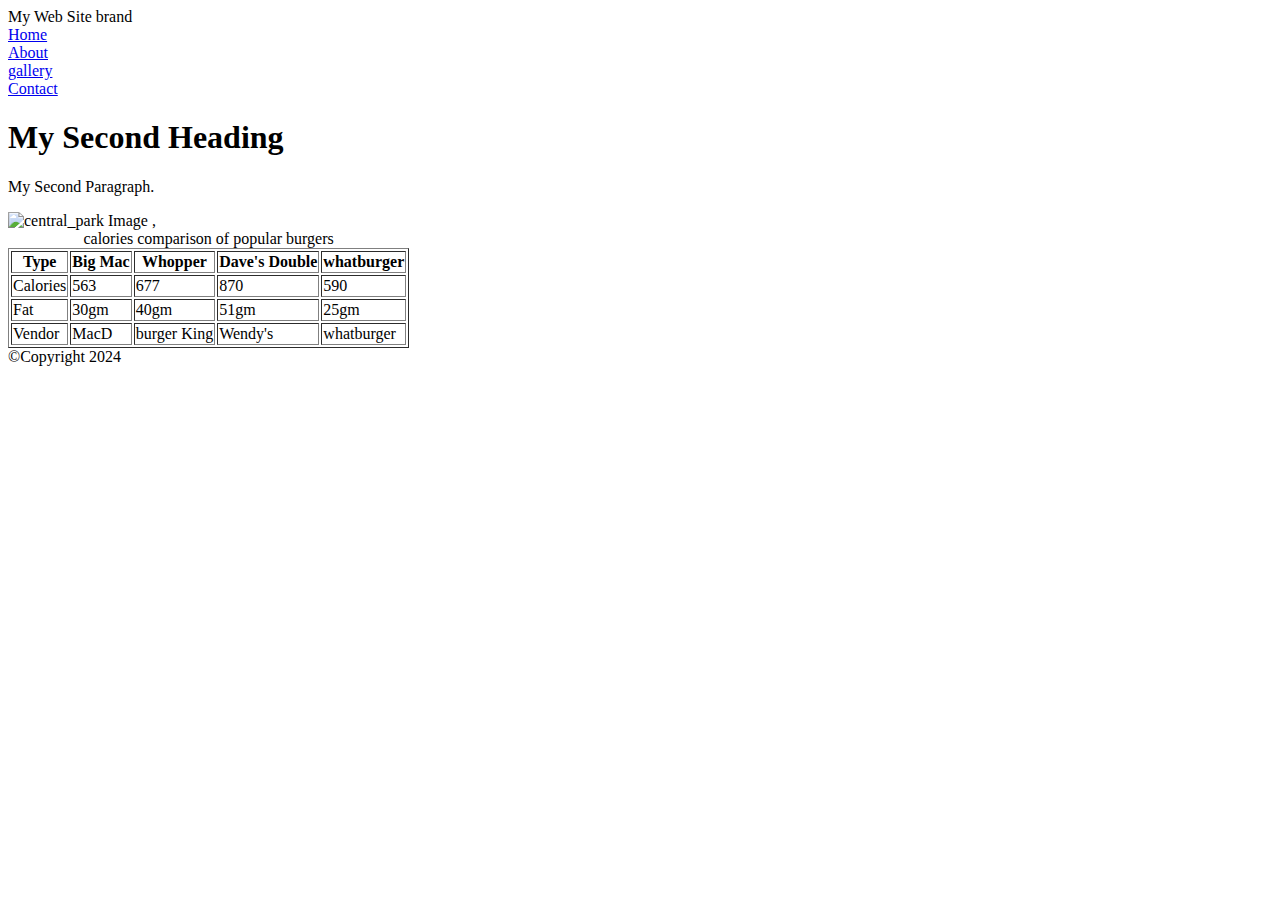
==== page2.html @ cf17e5e9 "added 2 new pages & updated index" ====
<!DOCTYPE html>
<html lang="en">
<head>
    <meta charset="UTF-8">
    <meta name="viewport" content="width=device-width, initial-scale=1.0">
    <title>My Second Web Pages</title>
</head>
<body>
 <div id="container">
    <header>My Web Site brand</header>
    <nav>
        <li><a href="index.html">Home</a></li>
        <li><a href="page2.html">About</a></li>
        <li><a href="#">gallery</a></li>
        <li><a href="page3.html">Contact</a></li>
    </nav>
    <main>
    <h1>My Second Heading</h1>
    <p>My Second Paragraph.</p>
    <img src="images/central_park.jpg"alt="central_park Image" width="500">

    <table border="1">
        ,<caption>calories comparison of popular burgers</caption>
        <thead>
            <tr>
                <th>Type</th>
                <th>Big Mac</th>
                <th>Whopper</th>
                <th>Dave's Double</th>
                <th>whatburger</th>
            </tr>
        </thead>
        <tbody>
            <tr>
                <td>Calories</td>
                <td>563</td>
                <td>677</td>
                <td>870</td>
                <td>590</td>
            </tr>
            <tr>
                <td>Fat</td>
                <td>30gm</td>
                <td>40gm</td>
                <td>51gm</td>
                <td>25gm</td>
            </tr>
        </tbody>
        <tfoot>
            <tr>
                <td>Vendor</td>
                <td>MacD</td>
                <td>burger King</td>
                <td>Wendy's</td>
                <td>whatburger</td>
            </tr>

        </tfoot>
    </table>
    </main>
<footer>&copy;Copyright 2024</footer>
 </div>
</body>
</html>
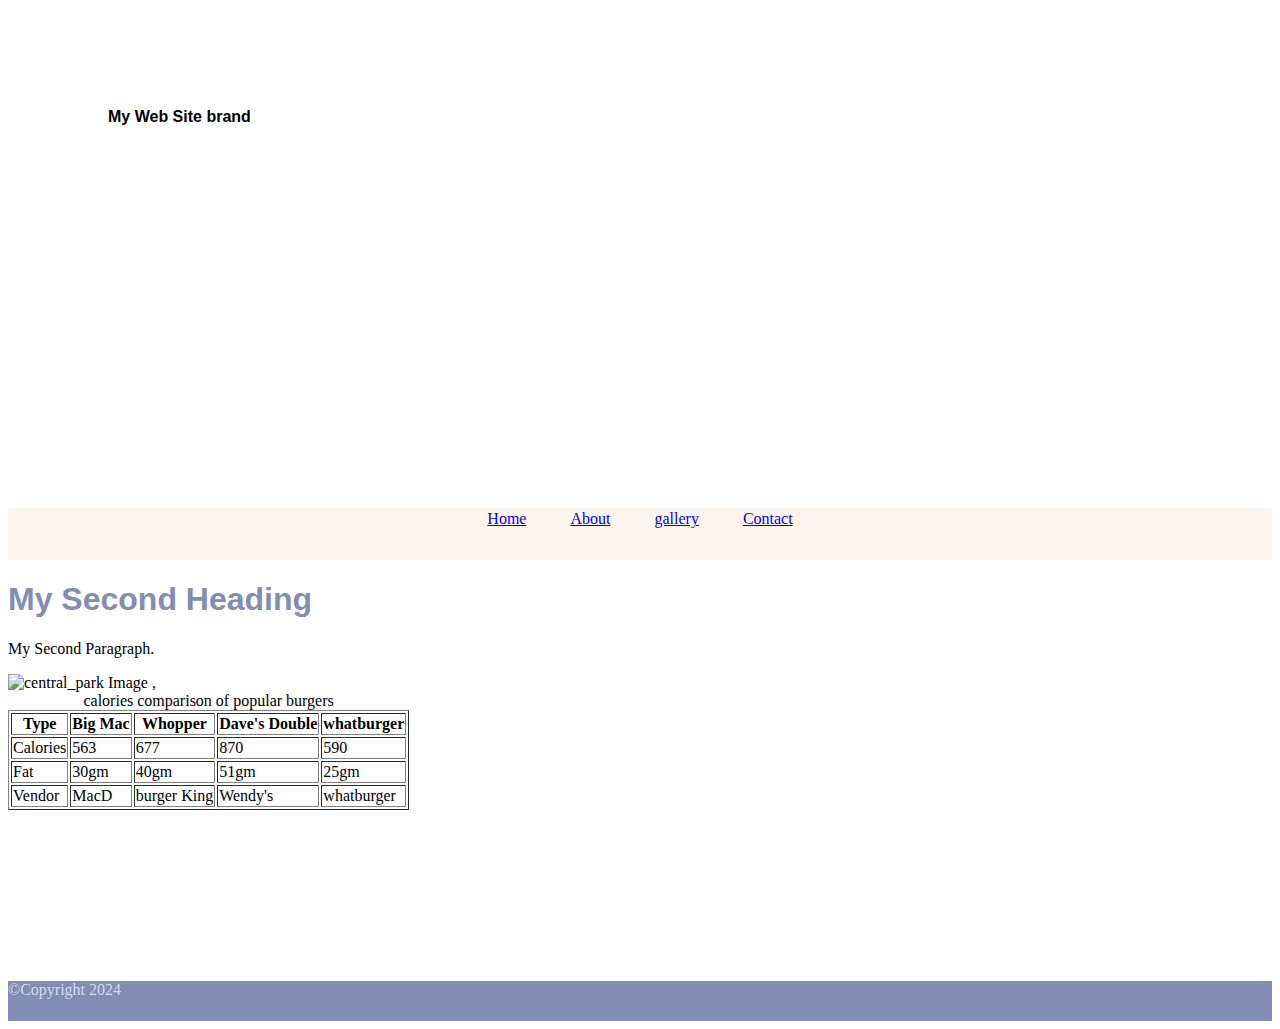
==== commit 7d00ac9d: "switched to external css" ====
--- a/page2.html
+++ b/page2.html
@@ -4,6 +4,7 @@
     <meta charset="UTF-8">
     <meta name="viewport" content="width=device-width, initial-scale=1.0">
     <title>My Second Web Pages</title>
+<link rel="stylesheet" href="style.css">
 </head>
 <body>
  <div id="container">
--- a/style.css
+++ b/style.css
@@ -0,0 +1,56 @@
+/* style header area */
+header{
+    background: url(images/central_park.jpg) 0px -200px no-repeat; /*shortcut */
+    /* background-image: url(images/central_park.jpg) ; */
+    background-size: 1500px; /* cannot shortcut */
+    /*background-position: 0px -200px; */
+    /* background-repeat: no-repeat; */
+    height: 400px;
+    padding-top: 100px;
+    padding-left: 100px;
+    font-weight: bold;
+    font-family: Arial, Helvetica, sans-serif;
+}
+/* style navigation */
+li{
+    list-style-type:none;
+    display: inline;
+    padding: 0px 20px;
+}
+li a: link {
+    text-decoration: none; 
+    color:#000;
+}
+li a:visited{
+    text-decoration: none;
+    color: #818db3;
+}
+li a:hover{
+    text-decoration: underline;
+    color: #333;
+
+}
+li a:active{
+    text-decoration: none;
+    color:#753a30;
+}
+nav{
+    background-color: rgb(255, 245, 238);
+    height: 50px;
+    text-align: center;
+    padding-top: 2px;
+}
+main{
+    height: 400px;
+}
+main h1{
+    color: rgb(129, 141, 179);
+    font-family: Arial, Helvetica, sans-serif;
+}
+/* style footer area */
+footer{
+    height: 40px;
+    background-color: rgb(129, 141, 179);
+    text-align: 20px;
+    color: rgb(211, 218, 240);
+}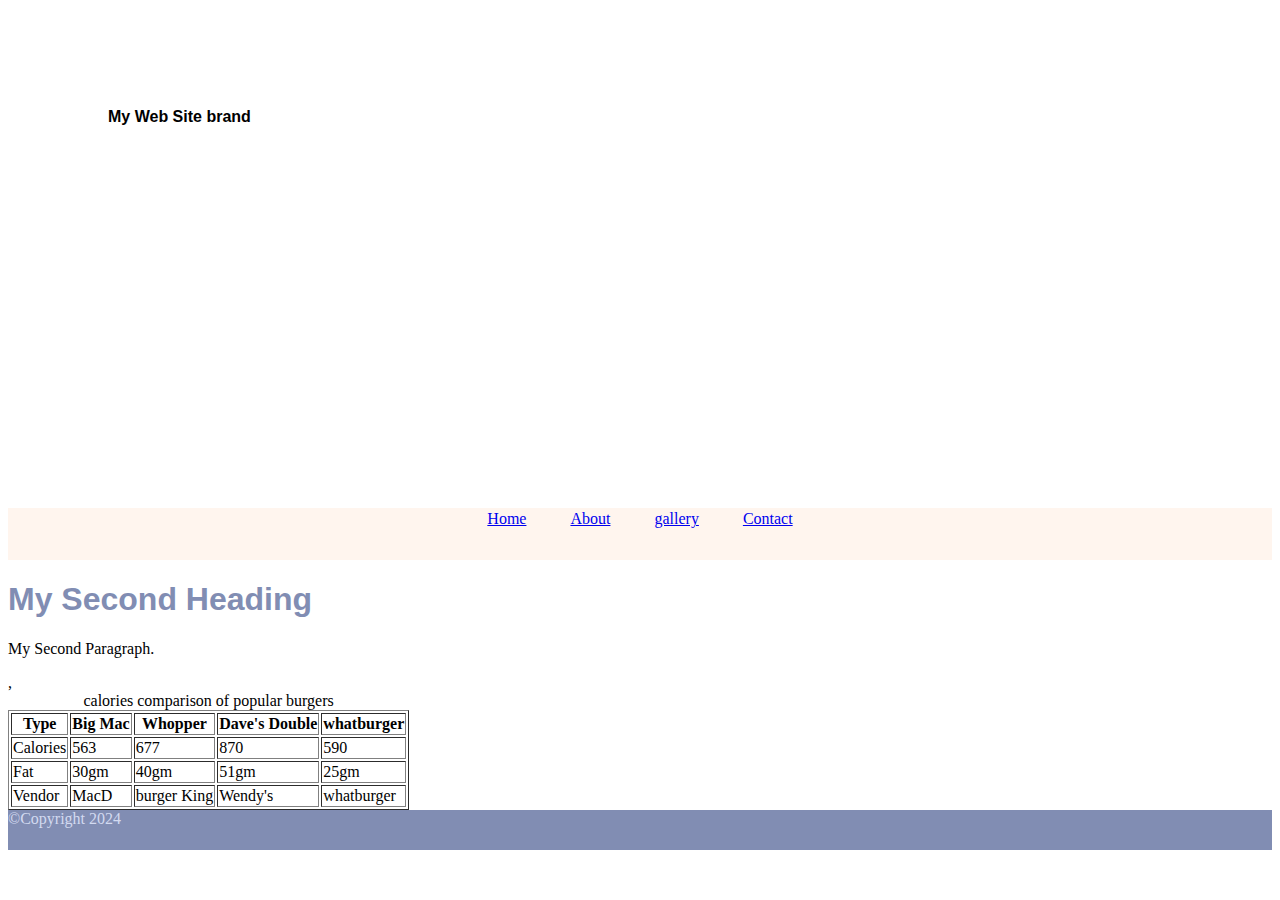
==== commit 83a4e2dc: "removed main height in css" ====
--- a/page2.html
+++ b/page2.html
@@ -18,7 +18,7 @@
     <main>
     <h1>My Second Heading</h1>
     <p>My Second Paragraph.</p>
-    <img src="images/central_park.jpg"alt="central_park Image" width="500">
+    <!--<img src="images/central_park.jpg"alt="central_park Image" width="500"> -->
 
     <table border="1">
         ,<caption>calories comparison of popular burgers</caption>
--- a/style.css
+++ b/style.css
@@ -41,7 +41,7 @@
     padding-top: 2px;
 }
 main{
-    height: 400px;
+    
 }
 main h1{
     color: rgb(129, 141, 179);
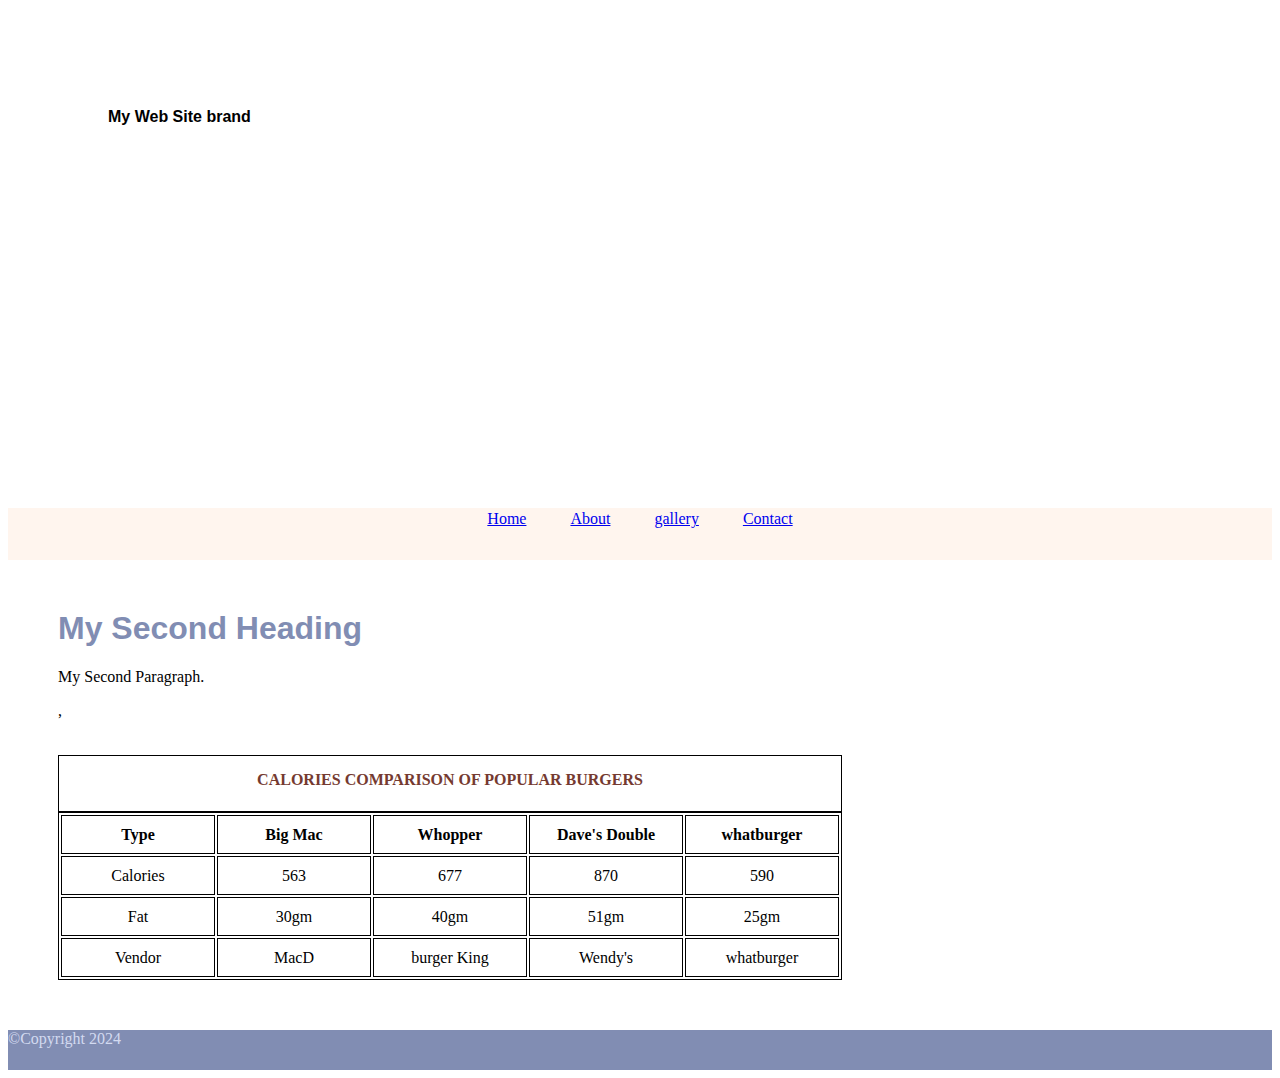
==== commit 59fe841f: "added table and form css styling" ====
--- a/page2.html
+++ b/page2.html
@@ -20,7 +20,7 @@
     <p>My Second Paragraph.</p>
     <!--<img src="images/central_park.jpg"alt="central_park Image" width="500"> -->
 
-    <table border="1">
+    <table>
         ,<caption>calories comparison of popular burgers</caption>
         <thead>
             <tr>
--- a/style.css
+++ b/style.css
@@ -41,11 +41,57 @@
     padding-top: 2px;
 }
 main{
-    
+ margin: 50px;   
 }
 main h1{
     color: rgb(129, 141, 179);
     font-family: Arial, Helvetica, sans-serif;
+}
+table{
+    margin-top: 35px;
+}
+table, caption, th, td {
+    border: 1px solid #000;
+}
+th,td {
+    width: 150px;
+    height: 35px;
+    text-align: center;
+}
+caption{
+    text-transform: uppercase;
+    font-weight: 600;
+    height:40px;
+    padding-top: 15px;
+    color: #753a30;
+}
+label {
+    display: block;
+    margin: 10px 0 0 0; /*top, right, bottom, let */
+}
+input {
+    width: 300px;
+}
+input[type="radio"] /* attributu selector */
+{
+    width: 25px;
+}
+textarea {
+    width: 300px;
+}
+input[type="submit"]{
+    display: block;
+    margin: 20px 0 10px 0;
+    width: 100px;
+    background-color: #ea4022;
+    border: 0px;
+    color: #fff;
+    padding: 5px;
+    border-radius: 10px;
+    font-weight: bold;
+}
+input:focus{
+    background: color #c8ebf7; ;
 }
 /* style footer area */
 footer{
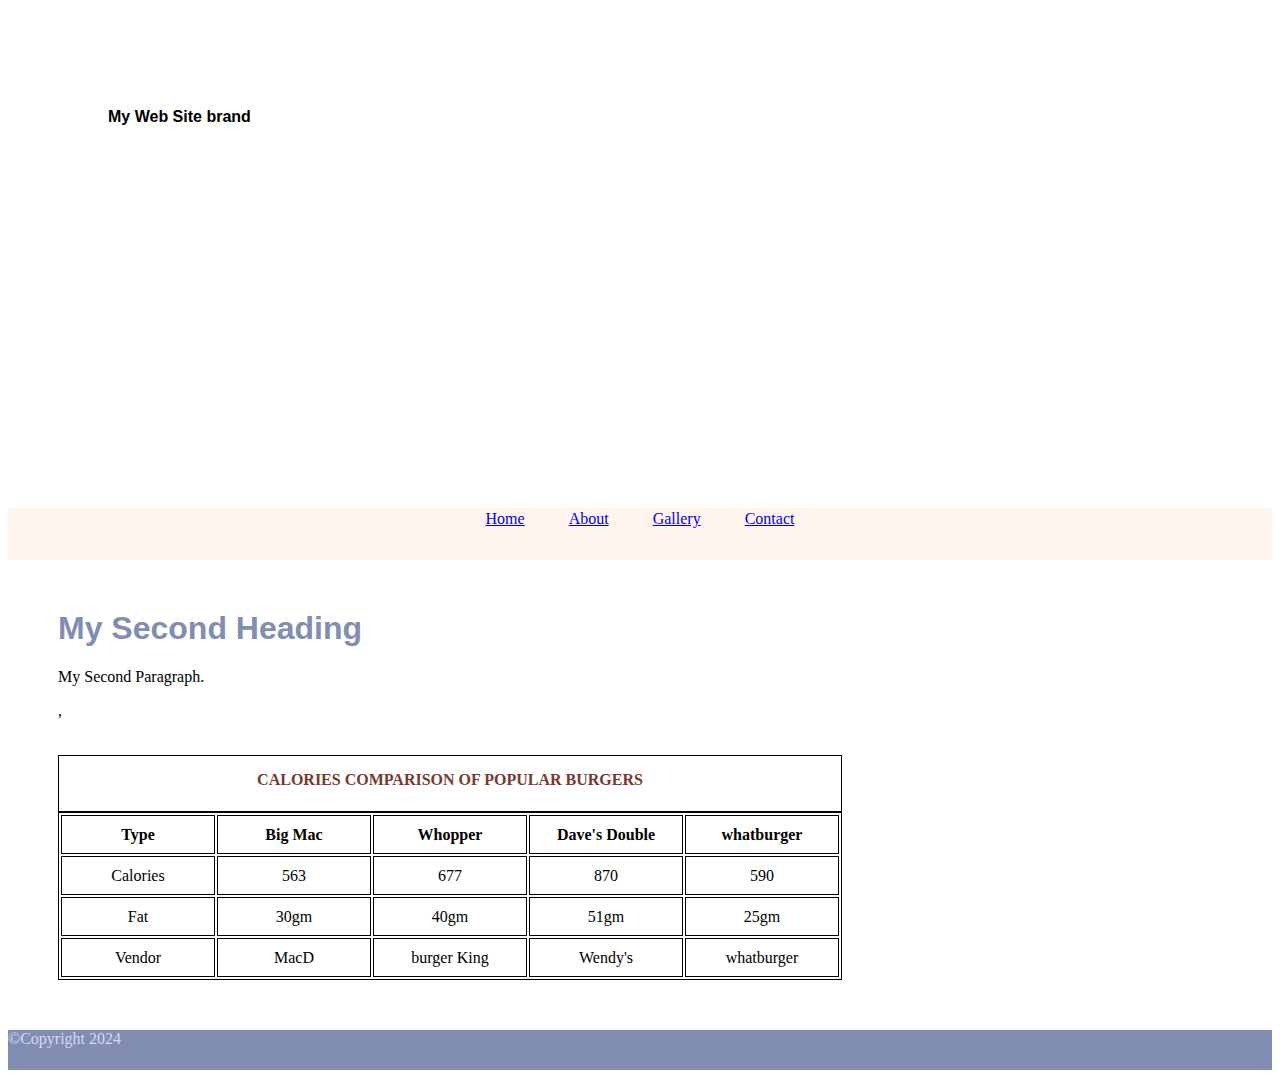
==== commit cf8b55cc: "added 4th page" ====
--- a/page2.html
+++ b/page2.html
@@ -12,7 +12,7 @@
     <nav>
         <li><a href="index.html">Home</a></li>
         <li><a href="page2.html">About</a></li>
-        <li><a href="#">gallery</a></li>
+        <li><a href="page4.html">Gallery</a></li>
         <li><a href="page3.html">Contact</a></li>
     </nav>
     <main>
